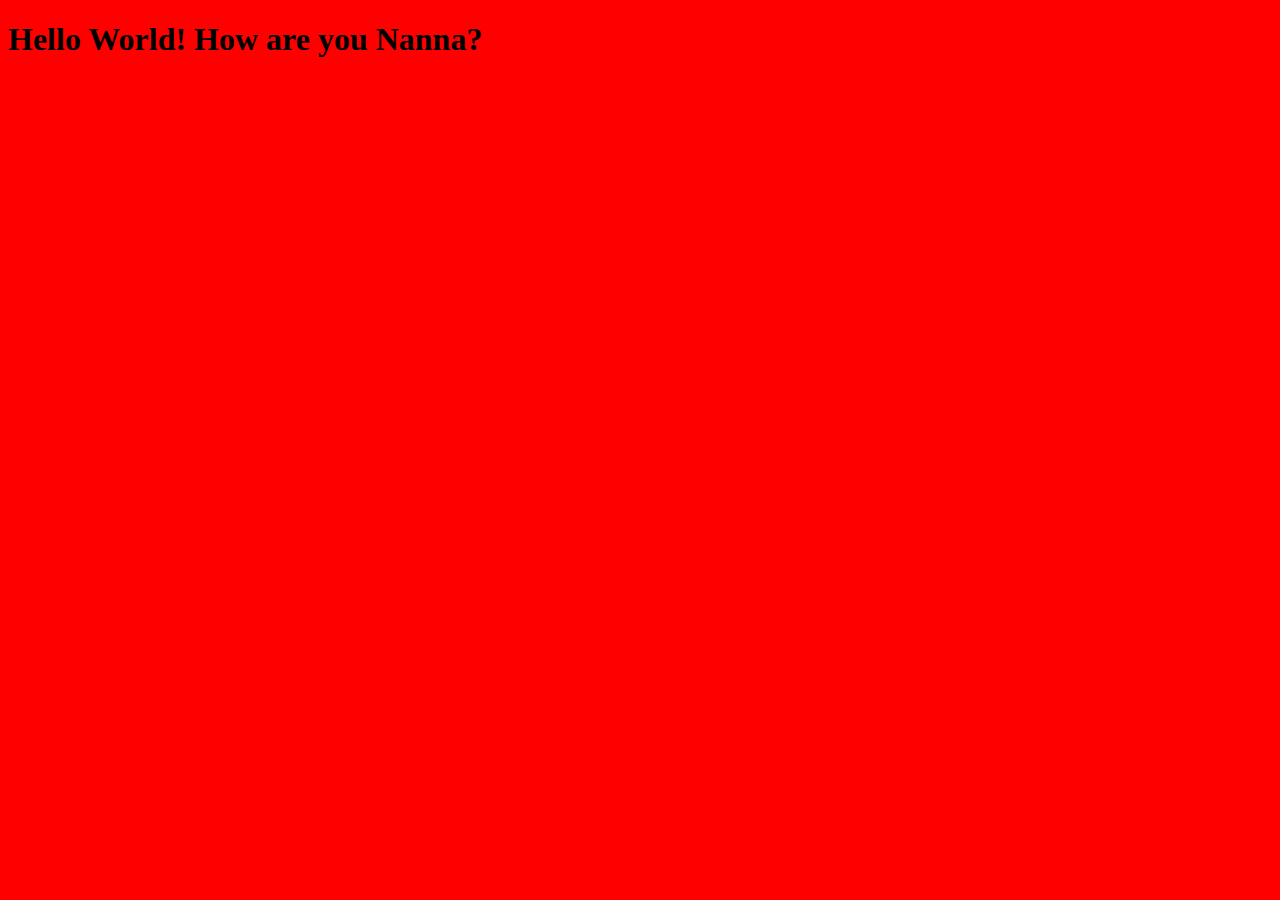
==== index.html @ 14f7af13 "Adding the initial commit with images" ====
<!DOCTYPE html>
<html lang="en">
<head>
    <meta charset="UTF-8">
    <meta name="viewport" content="width=device-width, initial-scale=1.0">
    <title>Document</title>
    <link rel="stylesheet" href="./css/index.css">
</head>
<body>
    <h1> Hello World! How are you Nanna? </h1>   
</body>
</html>
---- css/index.css ----
html,body{
    background-color: red;
}
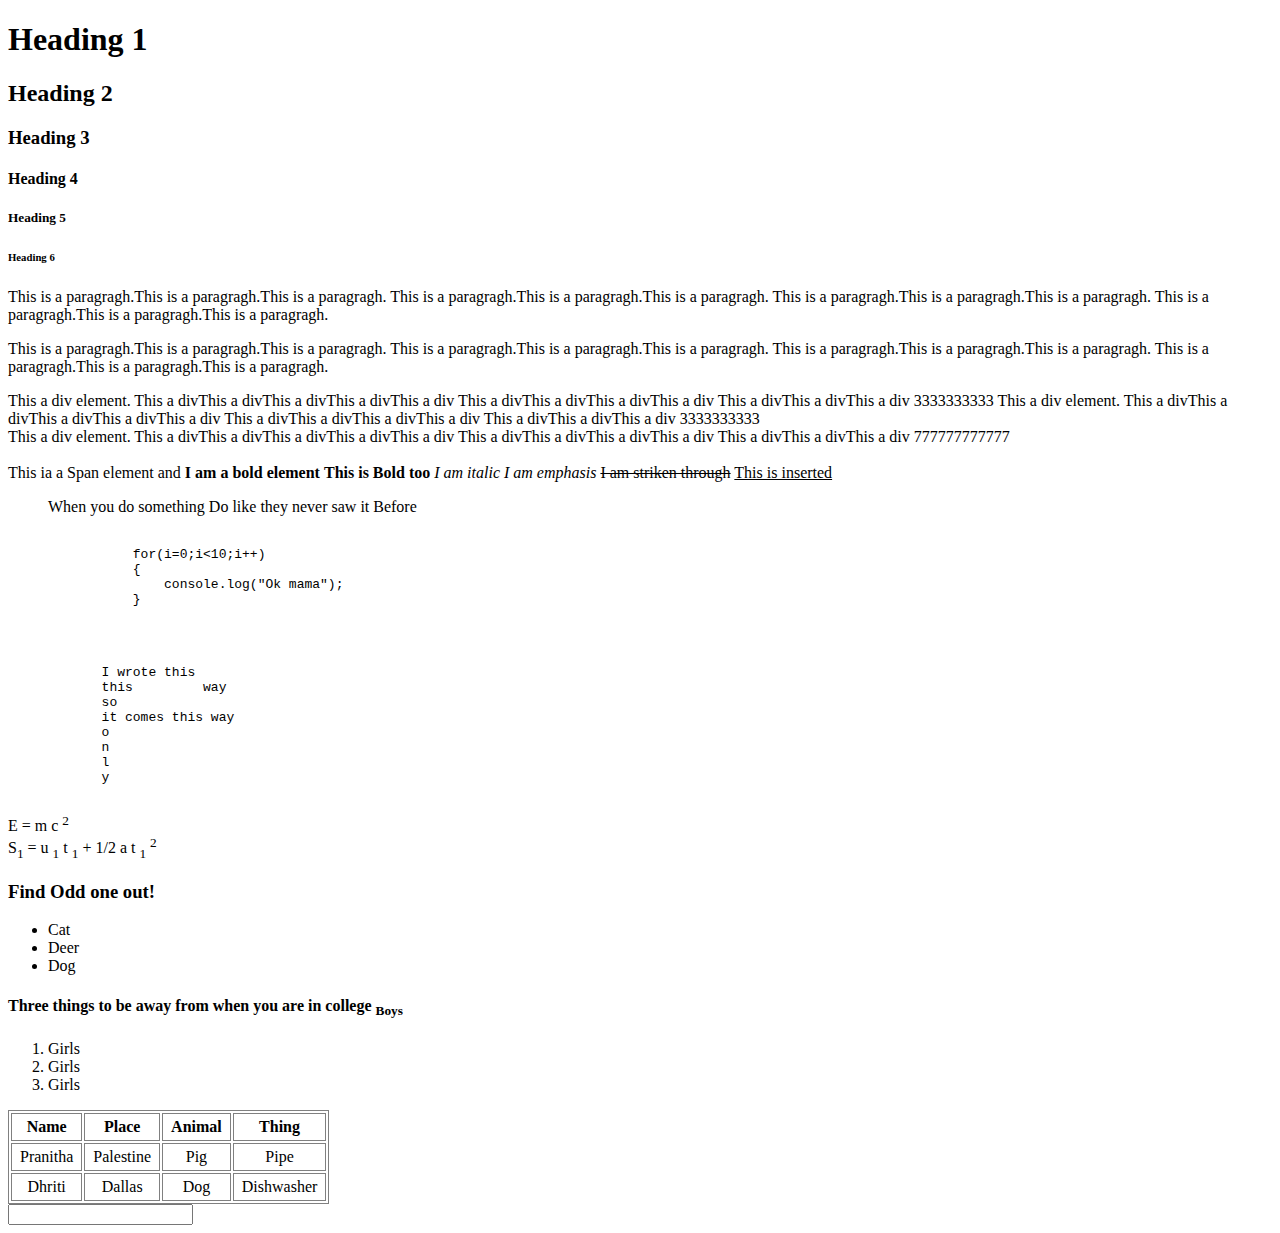
==== commit bf425b4a: "finished chap 1 HTML" ====
--- a/index.html
+++ b/index.html
@@ -7,6 +7,127 @@
     <link rel="stylesheet" href="./css/index.css">
 </head>
 <body>
-    <h1> Hello World! How are you Nanna? </h1>   
+
+    <!-- Block Elements Headings, para, division  -->
+    <h1>Heading 1</h1>
+    <h2>Heading 2</h2>
+    <h3>Heading 3</h3>
+    <h4>Heading 4</h4>
+    <h5>Heading 5</h5>
+    <h6>Heading 6</h6>
+
+    <p>This is a paragragh.This is a paragragh.This is a paragragh.
+        This is a paragragh.This is a paragragh.This is a paragragh.
+        This is a paragragh.This is a paragragh.This is a paragragh.
+        This is a paragragh.This is a paragragh.This is a paragragh.
+    </p>
+    <p>This is a paragragh.This is a paragragh.This is a paragragh.
+        This is a paragragh.This is a paragragh.This is a paragragh.
+        This is a paragragh.This is a paragragh.This is a paragragh.
+        This is a paragragh.This is a paragragh.This is a paragragh.
+    </p>
+
+    <div>
+        This a div element. This a divThis a divThis a divThis a divThis a div
+        This a divThis a divThis a divThis a div
+        This a divThis a divThis a div 3333333333
+        This a div element. This a divThis a divThis a divThis a divThis a div
+        This a divThis a divThis a divThis a div
+        This a divThis a divThis a div 3333333333
+    </div>
+    <div>
+        This a div element. This a divThis a divThis a divThis a divThis a div
+        This a divThis a divThis a divThis a div
+        This a divThis a divThis a div 777777777777
+    </div>
+    <br/>
+
+
+
+
+        <!-- Inline-elements text formatting  -->
+    <div>
+
+        This ia a <span>Span element</span> and <b>I am a bold element</b> <strong> This is Bold too</strong>
+        <i>I am italic</i> <em>I am emphasis</em>
+        <del>I am striken through</del> 
+        <ins>This is inserted</ins>
+        <blockquote>
+            When you do something
+            Do like they never saw it Before
+        </blockquote>
+        <pre>
+                <code>
+                for(i=0;i<10;i++)
+                {
+                    console.log("Ok mama");
+                }
+
+            </code>
+            </pre>
+        <pre>
+            I wrote this 
+            this         way 
+            so 
+            it comes this way 
+            o
+            n 
+            l 
+            y 
+        </pre>
+
+
+
+        <div>
+            E = m c <sup>2</sup>  <br>
+            S<sub>1</sub> = u <sub>1</sub> t <sub>1</sub> + 1/2 a t <sub>1</sub> <sup>2</sup> 
+        </div>
+    </div>
+
+    <!-- lists -->
+
+    <h3>Find Odd one out!</h3>
+    <ul>
+        <li>Cat</li>
+        <li>Deer</li>
+        <li>Dog</li>
+    </ul>
+
+    <h4>Three things to be away from when you are in college <sub>Boys</sub></h4>
+    <ol>
+        <li>Girls</li>
+        <li>Girls</li>
+        <li>Girls</li>
+    </ol>
+
+    <table>
+       <tr>
+            <th>Name</th>
+            <th>Place</th>
+            <th>Animal</th>
+            <th>Thing</th>
+       </tr>
+
+       <tr>
+            <td>Pranitha</td>
+            <td>Palestine</td>
+            <td>Pig</td>
+            <td>Pipe</td>
+       </tr>
+       <tr>
+            <td>Dhriti</td>
+            <td>Dallas</td>
+            <td>Dog</td>
+            <td>Dishwasher</td>
+       </tr>
+    </table>
+
+    <form action="#">
+        <input type="text"/>
+    </form>
+
+
+
+
 </body>
 </html>--- a/css/index.css
+++ b/css/index.css
@@ -1,3 +1,14 @@
 html,body{
-    background-color: red;
+    
+}
+
+table
+{
+    border:1px solid grey;
+}
+
+table tr td, table tr th {
+    border:1px solid grey;
+    text-align: center;
+    padding:.25rem .5rem;
 }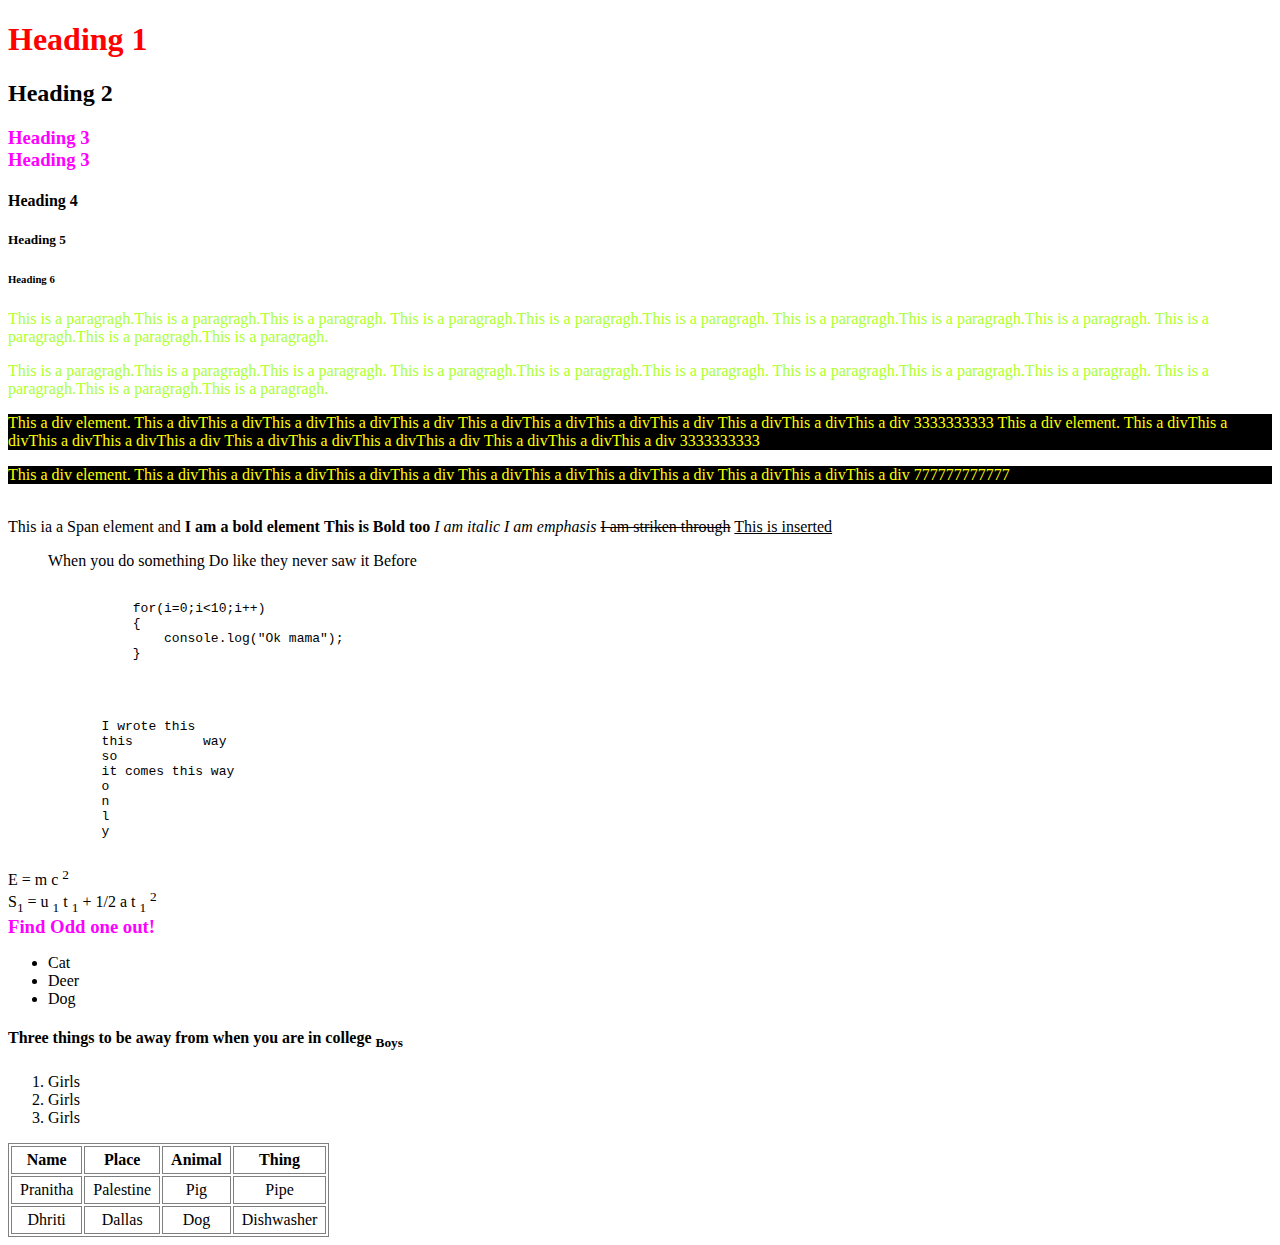
==== commit 0288b984: "css done" ====
--- a/index.html
+++ b/index.html
@@ -5,6 +5,17 @@
     <meta name="viewport" content="width=device-width, initial-scale=1.0">
     <title>Document</title>
     <link rel="stylesheet" href="./css/index.css">
+    <!-- ^-> External stylesheet -->
+    <!-- down internal style sheet -->
+    <style>   
+        h1{
+            color:red;
+        }
+
+        h3 {
+            color:magenta;
+        }
+    </style>
 </head>
 <body>
 
@@ -12,22 +23,23 @@
     <h1>Heading 1</h1>
     <h2>Heading 2</h2>
     <h3>Heading 3</h3>
+    <h3>Heading 3</h3>
     <h4>Heading 4</h4>
     <h5>Heading 5</h5>
     <h6>Heading 6</h6>
 
-    <p>This is a paragragh.This is a paragragh.This is a paragragh.
+    <p id="first">This is a paragragh.This is a paragragh.This is a paragragh.
         This is a paragragh.This is a paragragh.This is a paragragh.
         This is a paragragh.This is a paragragh.This is a paragragh.
         This is a paragragh.This is a paragragh.This is a paragragh.
     </p>
-    <p>This is a paragragh.This is a paragragh.This is a paragragh.
+    <p class="div-content" id="second">This is a paragragh.This is a paragragh.This is a paragragh.
         This is a paragragh.This is a paragragh.This is a paragragh.
         This is a paragragh.This is a paragragh.This is a paragragh.
         This is a paragragh.This is a paragragh.This is a paragragh.
     </p>
 
-    <div>
+    <div class="div-content">
         This a div element. This a divThis a divThis a divThis a divThis a div
         This a divThis a divThis a divThis a div
         This a divThis a divThis a div 3333333333
@@ -35,7 +47,7 @@
         This a divThis a divThis a divThis a div
         This a divThis a divThis a div 3333333333
     </div>
-    <div>
+    <div class="div-content">
         This a div element. This a divThis a divThis a divThis a divThis a div
         This a divThis a divThis a divThis a div
         This a divThis a divThis a div 777777777777
@@ -122,10 +134,6 @@
        </tr>
     </table>
 
-    <form action="#">
-        <input type="text"/>
-    </form>
-
 
 
 
--- a/css/index.css
+++ b/css/index.css
@@ -1,6 +1,34 @@
 html,body{
     
 }
+
+h3 {
+    margin:0;
+    color:blue;
+}
+
+p {
+    color: red;
+}
+
+p {
+    color:greenyellow;
+}
+
+div.div-content{
+    background-color: black !important;
+    color:yellow;
+    margin:1rem 0;
+}
+
+div.div-content:nth-child(1)
+{
+    color:red;
+    border: 3px solid red;
+}
+
+
+
 
 table
 {
